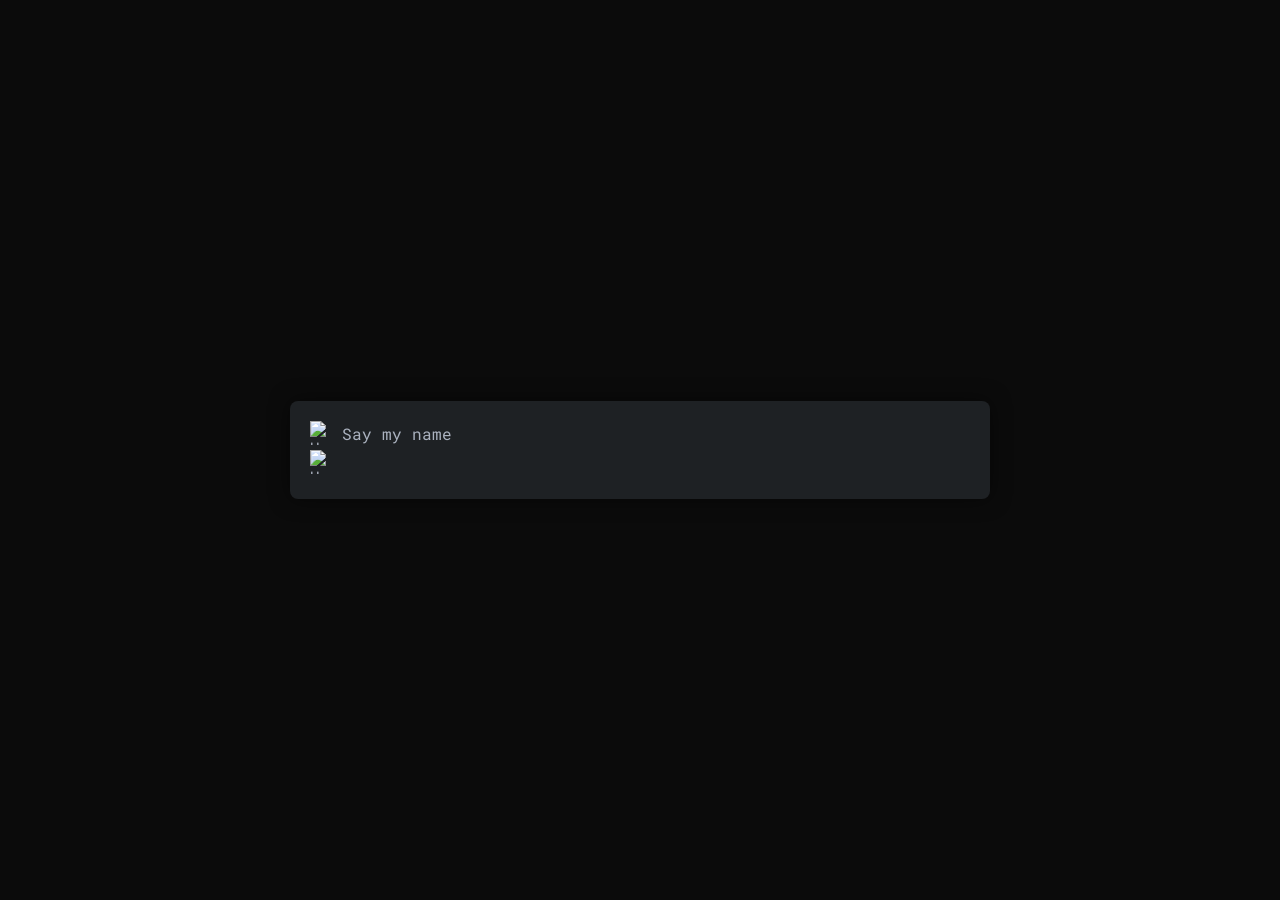
==== index.html @ 26cacb16 "moved out from src" ====
<!DOCTYPE html>
<html lang="en">
<head>
  <meta charset="UTF-8">
  <meta name="viewport" content="width=device-width, initial-scale=1.0">
  <title>VEm bukart thick - Heisenberg Edition</title>
  <link rel="stylesheet" href="style.css">
  <link href="https://fonts.googleapis.com/css2?family=Roboto+Mono:wght@400;700&display=swap" rel="stylesheet">
  <link rel="icon" type="image/png" href="heisenberg_icon.png">
</head>
<body>
  <!-- Terminal Intro -->
  <div class="terminal-container" id="terminalContainer">
    <div class="terminal-output" id="terminalOutput">
      <div class="line">
        <img src="heisenberg_icon.png" alt="Heisenberg" class="icon">
        <span class="text">Say my name</span>
      </div>
      <div class="line input-line">
        <img src="person_icon.png" alt="User" class="icon">
        <input type="text" id="userInput" autofocus autocomplete="off" spellcheck="false">
      </div>
    </div>
  </div>

  <!-- Bio Section -->
  <div class="bio-container hidden" id="bioContainer">
    <!-- Breaking Bad Style Name -->
    <div class="periodic-name">
      <div class="element">V<span class="number">23</span></div>
      <span class="plain">Em bu</span>
      <div class="element">K<span class="number">19</span></div>
      <span class="plain">art thick</span>
    </div>
    <p class="tagline">"I am the one who codes."</p>

    <h2>
      <div class="element">La<span class="number">57</span></div>b Report
    </h2>
    <p>I enjoy building performant systems, experimenting with low-level OS features, and crafting user-friendly applications. My focus is on solving real-world problems through elegant engineering.</p>
    <p class="quote">“No half measures.”</p>

    <h2>
      <div class="element">In<span class="number">49</span></div>gredients
    </h2>
    <ul>
      <li>Virtual File Systems (Windows Cloud Files API, FUSE)</li>
      <li>Python & C/C++ for system programming</li>
      <li>Django, REST APIs, and backend engineering</li>
      <li>PyQt & cross-platform app development</li>
    </ul>
    <p class="quote">“Yeah, science!”</p>

    <h2>
      <div class="element">Op<span class="number">8</span></div>erations
    </h2>
    <h3>Software Developer at Zoho Corporation <small>2020 – Present</small></h3>
    <ul>
      <li>Developed and maintained Zoho WorkDrive TrueSync (Windows, macOS, Linux).</li>
      <li>Implemented Cloud Files API integration for seamless virtual file access.</li>
    </ul>
    <p class="quote">“I am the danger.”</p>

    <h2>Education</h2>
    <p>Bachelor of Engineering – [Your University Name] <small>[Year]</small></p>

    <h2>
      <div class="element">Ex<span class="number">99</span></div>periments
    </h2>
    <ul>
      <li><a href="#" target="_blank">Custom FUSE Filesystem</a>: Built a Python-based filesystem that syncs with remote storage.</li>
      <li><a href="#" target="_blank">Cloud Sync App</a>: Designed cross-platform sync solution with virtual file placeholders.</li>
    </ul>
    <p class="quote">“Say my name.”</p>

    <h2>
      <div class="element">Co<span class="number">27</span></div>nnect
    </h2>
    <p>Email: <a href="mailto:your.email@example.com">your.email@example.com</a></p>
    <p>LinkedIn: <a href="https://linkedin.com/in/iyakkan" target="_blank">linkedin.com/in/iyakkan</a></p>
    <p>GitHub: <a href="https://github.com/iyakkan" target="_blank">github.com/iyakkan</a></p>

    <footer class="footer">All bad things must come to an end.</footer>
  </div>

  <script src="script.js"></script>
</body>
</html>
---- style.css ----
body {
  margin: 0;
  font-family: 'Roboto Mono', monospace;
  background-color: #0b0b0b;
  color: #abb2bf;
  display: flex;
  justify-content: center;
  align-items: center;
  min-height: 100vh;
  overflow: hidden;
}

/* Smoke Background */
body::before {
  content: "";
  position: fixed;
  top: 0; left: 0; right: 0; bottom: 0;
  background: url('smoke.png') repeat;
  opacity: 0.07;
  animation: smoke 60s linear infinite;
  z-index: -1;
}

body::before {
  content: "";
  position: fixed;
  top: 0; left: 0; right: 0; bottom: 0;
  background: url('smoke.png') repeat;
  opacity: 0.16;
  mix-blend-mode: screen;
  animation: smoke 50s linear infinite;
  z-index: -1;
}

@keyframes smoke {
  from { background-position: 0 0; }
  to { background-position: 1000px 0; }
}

/* Terminal */
.terminal-container {
  background-color: #1e2124;
  border-radius: 8px;
  padding: 20px;
  box-shadow: 0 0 20px rgba(0, 0, 0, 0.5);
  width: 90%;
  max-width: 700px;
  box-sizing: border-box;
  overflow: hidden; /* For smooth vanishing */
  transition: opacity 0.5s ease-out, transform 0.5s ease-out;
}

.terminal-container.fade-out {
  opacity: 0;
  transform: translateY(-20px);
  pointer-events: none;
}

.hidden {
  display: none;
}

.line {
  display: flex;
  align-items: center;
  margin-bottom: 5px;
}

#userInput {
  background: none;
  border: none;
  outline: none;
  color: #c678dd; /* Purple-ish like terminal */
  font-family: 'Roboto Mono', monospace;
  font-size: 1em;
  padding: 0;
  margin: 0;
  width: auto;
  min-width: 1ch; /* keeps cursor visible */
  caret-color: #c678dd; /* blinking caret like terminal */
}

.icon {
  width: 24px;
  height: 24px;
  margin-right: 8px;
}

/* Bio Container */
.bio-container {
  background-color: #0b0b0b;
  color: #abb2bf;
  padding: 40px;
  border-radius: 8px;
  box-shadow: 0 0 20px rgba(0, 0, 0, 0.5);
  width: 90%;
  max-width: 900px;
  box-sizing: border-box;
  line-height: 1.6;
  opacity: 0;
  transform: translateY(20px);
  transition: opacity 0.5s ease-in, transform 0.5s ease-in;
  margin: 40px auto;
  position: relative;
}

.bio-container.visible {
  opacity: 1;
  transform: translateY(0);
}

/* Periodic Table Styling */
.periodic-name {
  display: flex;
  justify-content: center;
  margin-bottom: 20px;
  gap: 5px;
  flex-wrap: wrap;
}

.periodic-name .element {
  background: #1c3722;
  border: 2px solid #4caf50;
  color: #fff;
  font-size: 2.5em;
  font-weight: bold;
  padding: 15px;
  position: relative;
  box-shadow: 0 0 10px rgba(76, 175, 80, 0.8);
}

.periodic-name .element .number {
  font-size: 0.5em;
  position: absolute;
  top: 5px;
  right: 5px;
  color: #a5d6a7;
}

.periodic-name .plain {
  font-size: 2.5em;
  font-weight: bold;
  color: #abb2bf;
  align-self: center;
}

.tagline {
  text-align: center;
  font-style: italic;
  color: #98c379;
  margin-bottom: 30px;
}

/* Section Headers with BB periodic style */
h2 {
  display: flex;
  align-items: center;
  gap: 8px;
  color: #61afef;
  margin-top: 30px;
}

h2 .element {
  font-size: 1em;
  padding: 5px 10px;
  box-shadow: 0 0 5px rgba(76, 175, 80, 0.8);
}

.quote {
  text-align: center;
  font-style: italic;
  margin: 30px 0;
  color: #4caf50;
  opacity: 0.8;
}

a {
  color: #3ecfff;
  text-decoration: none;
  transition: all 0.3s ease;
}

a:hover {
  text-shadow: 0 0 10px #4caf50;
  color: #98c379;
}

.footer {
  margin-top: 40px;
  text-align: center;
  color: #666;
  font-style: italic;
}
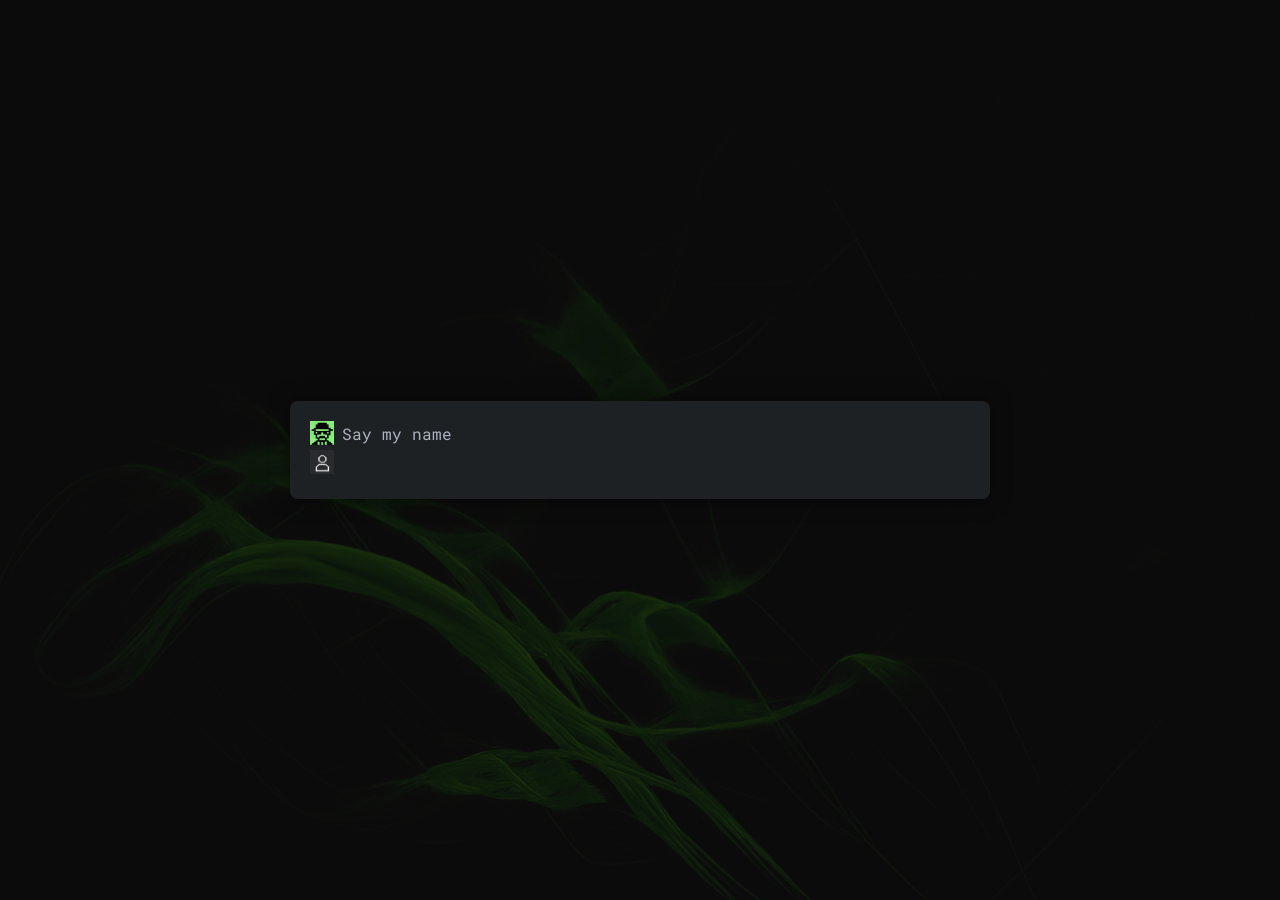
==== commit 67dd0e50: "updated the basic details with simple ui" ====
--- a/index.html
+++ b/index.html
@@ -6,18 +6,18 @@
   <title>VEm bukart thick - Heisenberg Edition</title>
   <link rel="stylesheet" href="style.css">
   <link href="https://fonts.googleapis.com/css2?family=Roboto+Mono:wght@400;700&display=swap" rel="stylesheet">
-  <link rel="icon" type="image/png" href="heisenberg_icon.png">
+  <link rel="icon" type="image/png" href="resources/heisenberg_icon.png">
 </head>
 <body>
   <!-- Terminal Intro -->
   <div class="terminal-container" id="terminalContainer">
     <div class="terminal-output" id="terminalOutput">
       <div class="line">
-        <img src="heisenberg_icon.png" alt="Heisenberg" class="icon">
+        <img src="resources/heisenberg_icon.png" alt="Heisenberg" class="icon">
         <span class="text">Say my name</span>
       </div>
       <div class="line input-line">
-        <img src="person_icon.png" alt="User" class="icon">
+        <img src="resources/person_icon.png" alt="User" class="icon">
         <input type="text" id="userInput" autofocus autocomplete="off" spellcheck="false">
       </div>
     </div>
@@ -28,61 +28,133 @@
     <!-- Breaking Bad Style Name -->
     <div class="periodic-name">
       <div class="element">V<span class="number">23</span></div>
-      <span class="plain">Em bu</span>
+      <span class="plain">embu&nbsp;</span>
       <div class="element">K<span class="number">19</span></div>
-      <span class="plain">art thick</span>
+      <span class="plain">arthick</span>
     </div>
     <p class="tagline">"I am the one who codes."</p>
 
     <h2>
-      <div class="element">La<span class="number">57</span></div>b Report
+      <div class="element">Profile</div>
     </h2>
-    <p>I enjoy building performant systems, experimenting with low-level OS features, and crafting user-friendly applications. My focus is on solving real-world problems through elegant engineering.</p>
+    <p>I enjoy building performant systems, experimenting with low-level features, and crafting user-friendly applications from scratch. My focus is on solving real-world problems through elegant engineering.</p>
     <p class="quote">“No half measures.”</p>
-
+  
     <h2>
-      <div class="element">In<span class="number">49</span></div>gredients
+      <div class="element">Skills</div>
     </h2>
     <ul>
       <li>Virtual File Systems (Windows Cloud Files API, FUSE)</li>
       <li>Python & C/C++ for system programming</li>
       <li>Django, REST APIs, and backend engineering</li>
       <li>PyQt & cross-platform app development</li>
+      <li>Spring Boot, Java backend services</li>
+      <li>Blockchain DApps with Solidity</li>
     </ul>
     <p class="quote">“Yeah, science!”</p>
-
+  
     <h2>
-      <div class="element">Op<span class="number">8</span></div>erations
+      <div class="element">Experience</div>
     </h2>
-    <h3>Software Developer at Zoho Corporation <small>2020 – Present</small></h3>
-    <ul>
-      <li>Developed and maintained Zoho WorkDrive TrueSync (Windows, macOS, Linux).</li>
-      <li>Implemented Cloud Files API integration for seamless virtual file access.</li>
-    </ul>
-    <p class="quote">“I am the danger.”</p>
-
-    <h2>Education</h2>
-    <p>Bachelor of Engineering – [Your University Name] <small>[Year]</small></p>
-
+    
+      
+      <!-- Zoho Corporation -->
+      <h3>Member Technical Staff at Zoho Corporation <small> Nov 2023 – Present</small></h3>
+      <ul>
+        <li><b>Developed and optimized authentication system</b>  
+          <ul>
+            <li>Designed and implemented a browser-based login window to replace heavy <b>QtWebEngine</b>, reducing app size and improving OS compatibility.</li>
+            <li>Enhanced and debugged the browser login flow to ensure seamless authentication across Windows, macOS, and Linux.</li>
+          </ul>
+        </li>
+      
+        <li><b>Enabled Linux platform support for a cross-platform desktop sync client</b>  
+          <ul>
+            <li>Extended compatibility from <b>Windows and macOS</b> to <b>Linux distributions</b>, meeting key enterprise requirements.</li>
+            <li>Migrated from <b>FUSE</b> to <b>python-fuse</b>, mapping file system calls to the application database correctly.</li>
+            <li>Implemented Linux-specific features, UI adjustments, and workflows for installation, upgrade, and auto-upgrade.</li>
+            <li>Delivered a milestone beta release, expected to significantly expand the product’s user base.</li>
+          </ul>
+        </li>
+      
+        <li><b>Migrated Windows file system layer from Dokan to Windows Cloud Files API</b>  
+          <ul>
+            <li>Replaced <b>Dokan</b> (third-party FUSE framework) with the <b>Windows Cloud Files API</b> to fix File Explorer slowness, mounting failures, and sync limitations.</li>
+            <li>Implemented advanced sync features: <b>on-demand file access</b>, sparse files, and cloud/local event handling.</li>
+            <li>Re-engineered core sync logic, improving reliability and scalability.</li>
+          </ul>
+        </li>
+      </ul>
+      <p class="quote">“I am the danger.”</p>
+      
+      <!-- Informatica -->
+      <h3>Informatica <small>Aug 2022 – Aug 2023: Intern | Aug 2023 – Nov 2023: Apprentice</small></h3>
+      <ul>
+        <li><b>Acquired strong expertise in Master Data Management (MDM) suite</b> – including <b>C360</b> and <b>E360</b>, across on-premises, hosted, and SaaS deployments.</li>
+        <li><b>Hands-on with data workflows</b> – installation setup, stage, load, match & merge jobs for entity resolution and master record creation.</li>
+        <li><b>Improved system reliability</b> – performed log analysis, debugging, and workflow optimization to enhance data quality and performance.</li>
+        <li><b>Delivered technical presentations</b> – explaining MDM architecture, data governance, and large-scale integration processes to teams.</li>
+      </ul>
+      <p class="quote">“Yeah, science!”</p>
+      
+  
     <h2>
-      <div class="element">Ex<span class="number">99</span></div>periments
+      <div class="element">Education</div>
+    </h2>
+    <p>Bachelor of Engineering in Computer Science – Bannari Amman Institute of Technology <small>2019 – 2023</small></p>
+  
+    <h2>
+      <div class="element">Projects</div>
     </h2>
     <ul>
-      <li><a href="#" target="_blank">Custom FUSE Filesystem</a>: Built a Python-based filesystem that syncs with remote storage.</li>
-      <li><a href="#" target="_blank">Cloud Sync App</a>: Designed cross-platform sync solution with virtual file placeholders.</li>
+      <li>
+        <a href="https://github.com/vembu-karthick/time-locked-wallet" target="_blank"><b>Time-Locked Wallet</b></a> – Blockchain DApp  
+        <p>
+          Built using JavaScript and smart contracts (Solidity), this DApp lets users lock assets until a predefined time. The front-end interacts with the blockchain via Web3.js and MetaMask, handling deposit and transfers, locking, and timed withdrawal flows. Created around early-mid 2022.
+        </p>
+      </li>
+    
+      <li>
+        <a href="https://github.com/vembu-karthick/AmazonS3-bucket-API" target="_blank"><b>AmazonS3-bucket-API</b></a> – Cloud Storage Service  
+        <p>
+          A Java + Spring Boot backend service using AWS SDK to provide REST API endpoints to list down objects, manage ACLs. Includes Json parsing and error handling. Built in mid-2023.
+        </p>
+      </li>
+    
+      <li>
+        <a href="https://github.com/vembu-karthick/weather-api-springboot" target="_blank"><b>Weather API</b></a> – Backend Service  
+        <p>
+          Spring Boot RESTful microservice that fetches real-time weather data using postal codes. Integrated with external APIs for weather data, parses JSON, and includes endpoint documentation. Worked on around mid-2023.
+        </p>
+      </li>
+    
+      <li>
+        <a href="https://github.com/vembu-karthick/Ticket-Reservation-system" target="_blank"><b>Ticket Reservation System</b></a> – Full-Stack Web App  
+        <p>
+          Built using HTML, CSS, JavaScript, Handlebars, Ajax for front-end and Java, Servlets for backend with MySql for Database.A full-stack Railway Ticket Reservation system where users can register, log in, book tickets, and cancel bookings. The system is designed to handle user registration, ticket booking, cancellation, and this includes REST endpoints, validation & error handling. Created in 2022-2023.
+        </p>
+      </li>
+    
+      <li>
+        <a href="https://github.com/vembu-karthick/Source-Code-Management-System" target="_blank"><b>Source Code Management System</b></a> – DevTool / Collaboration Tool  
+        <p>
+          Built using MERN stack and code editore. Designed to help multiple users manage code repos, permissions, version history, possibly basic UI for code review or collaboration. Backend includes REST APIs, user authentication, repository/data storage, versioning. Built sometime in 2022-2023.
+        </p>
+      </li>
     </ul>
     <p class="quote">“Say my name.”</p>
-
+    
+  
     <h2>
-      <div class="element">Co<span class="number">27</span></div>nnect
+      <div class="element">Connect</div>
     </h2>
-    <p>Email: <a href="mailto:your.email@example.com">your.email@example.com</a></p>
-    <p>LinkedIn: <a href="https://linkedin.com/in/iyakkan" target="_blank">linkedin.com/in/iyakkan</a></p>
-    <p>GitHub: <a href="https://github.com/iyakkan" target="_blank">github.com/iyakkan</a></p>
-
+    <p>Email: <a href="mailto:vembukarthick@gmail.com">vembukarthick@gmail.com</a></p>
+    <p>LinkedIn: <a href="https://linkedin.com/in/vembu-karthick" target="_blank">linkedin.com/in/vembu-karthick</a></p>
+    <p>GitHub: <a href="https://github.com/vembu-karthick" target="_blank">github.com/vembu-karthick</a></p>
+    <p>LeetCode: <a href="https://leetCode.com/vembu-karthick" target="_blank">leetCode.com/vembu-karthick</a></p>
+  
     <footer class="footer">All bad things must come to an end.</footer>
   </div>
-
   <script src="script.js"></script>
 </body>
 </html>
--- a/style.css
+++ b/style.css
@@ -25,10 +25,10 @@
   content: "";
   position: fixed;
   top: 0; left: 0; right: 0; bottom: 0;
-  background: url('smoke.png') repeat;
-  opacity: 0.16;
+  background: url('resources/smoke.png') repeat;
+  opacity: 0.25;
   mix-blend-mode: screen;
-  animation: smoke 50s linear infinite;
+  animation: smoke 40s linear infinite;
   z-index: -1;
 }
 
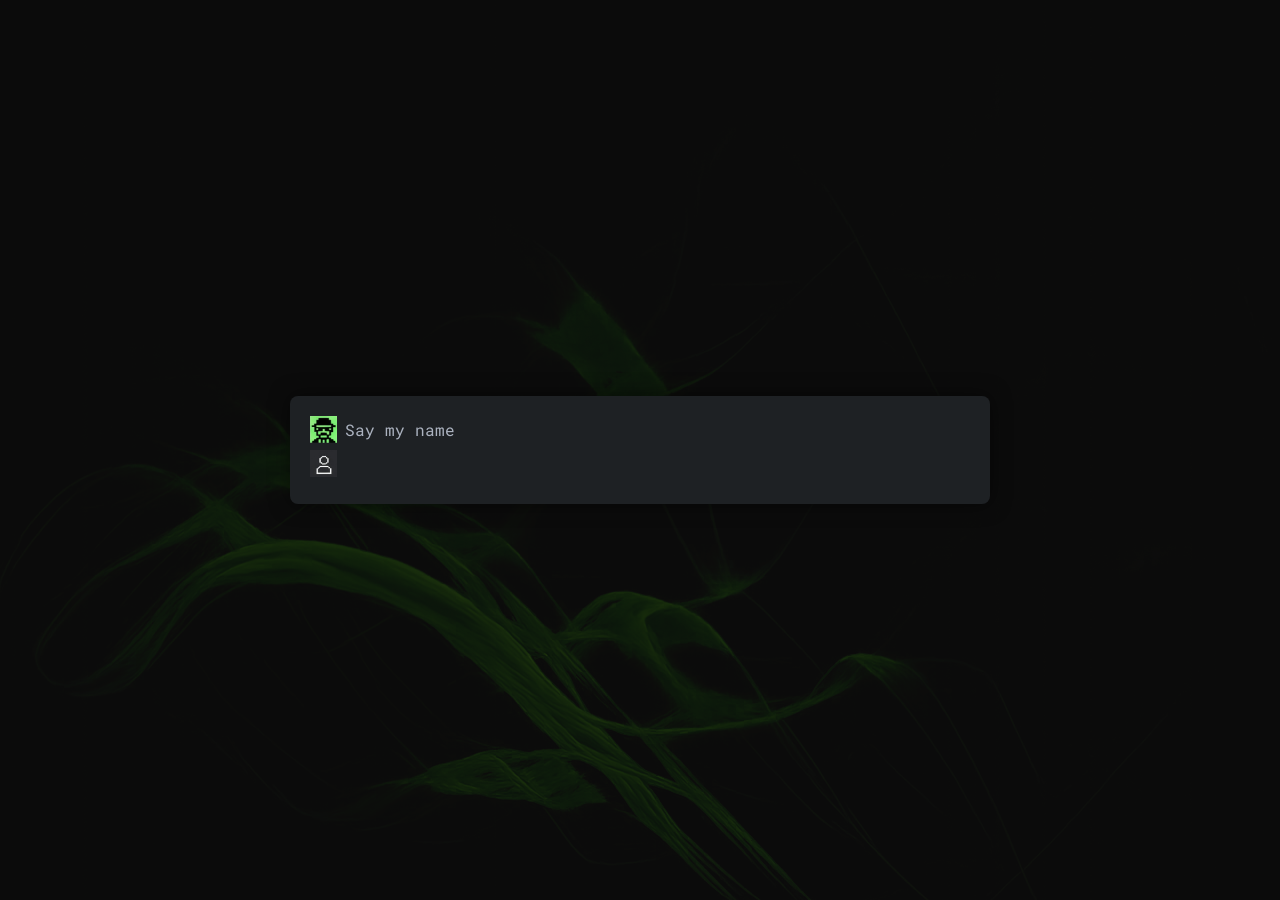
==== commit 82a06a13: "ui update and png, link changes" ====
--- a/index.html
+++ b/index.html
@@ -3,10 +3,10 @@
 <head>
   <meta charset="UTF-8">
   <meta name="viewport" content="width=device-width, initial-scale=1.0">
-  <title>VEm bukart thick - Heisenberg Edition</title>
+  <title>Vembu Karthick - Heisenberg Edition</title>
   <link rel="stylesheet" href="style.css">
   <link href="https://fonts.googleapis.com/css2?family=Roboto+Mono:wght@400;700&display=swap" rel="stylesheet">
-  <link rel="icon" type="image/png" href="resources/heisenberg_icon.png">
+  <link rel="icon" type="image/png" href="resources/heisenberg_icon_color.png" style="width: 40px; height: 40px; border-radius: 50%;">
 </head>
 <body>
   <!-- Terminal Intro -->
@@ -149,9 +149,9 @@
       <div class="element">Connect</div>
     </h2>
     <p>Email: <a href="mailto:vembukarthick@gmail.com">vembukarthick@gmail.com</a></p>
-    <p>LinkedIn: <a href="https://linkedin.com/in/vembu-karthick" target="_blank">linkedin.com/in/vembu-karthick</a></p>
-    <p>GitHub: <a href="https://github.com/vembu-karthick" target="_blank">github.com/vembu-karthick</a></p>
-    <p>LeetCode: <a href="https://leetCode.com/vembu-karthick" target="_blank">leetCode.com/vembu-karthick</a></p>
+    <p>LinkedIn: <a href="https://linkedin.com/in/vembu-karthick" target="_blank" rel="noopener noreferrer">linkedin.com/in/vembu-karthick</a></p>
+    <p>GitHub: <a href="https://github.com/vembu-karthick" target="_blank" rel="noopener noreferrer">github.com/vembu-karthick</a></p>
+    <p>LeetCode: <a href="https://leetcode.com/u/vembu_karthick/" target="_blank" rel="noopener noreferrer">leetcode.com/u/vembu_karthick</a></p>    
   
     <footer class="footer">All bad things must come to an end.</footer>
   </div>
--- a/style.css
+++ b/style.css
@@ -63,7 +63,7 @@
 .line {
   display: flex;
   align-items: center;
-  margin-bottom: 5px;
+  margin-bottom: 7px;
 }
 
 #userInput {
@@ -81,8 +81,8 @@
 }
 
 .icon {
-  width: 24px;
-  height: 24px;
+  width: 27px;
+  height: 27px;
   margin-right: 8px;
 }
 
@@ -109,8 +109,8 @@
   transform: translateY(0);
 }
 
-/* Periodic Table Styling */
 .periodic-name {
+  font-family: 'BreakingCooper Md"';
   display: flex;
   justify-content: center;
   margin-bottom: 20px;
@@ -124,9 +124,14 @@
   color: #fff;
   font-size: 2.5em;
   font-weight: bold;
-  padding: 15px;
+  width: 80px;
+  height: 80px;
+  display: flex;
+  align-items: center;
+  justify-content: center;
   position: relative;
   box-shadow: 0 0 10px rgba(76, 175, 80, 0.8);
+  text-align: center;
 }
 
 .periodic-name .element .number {
